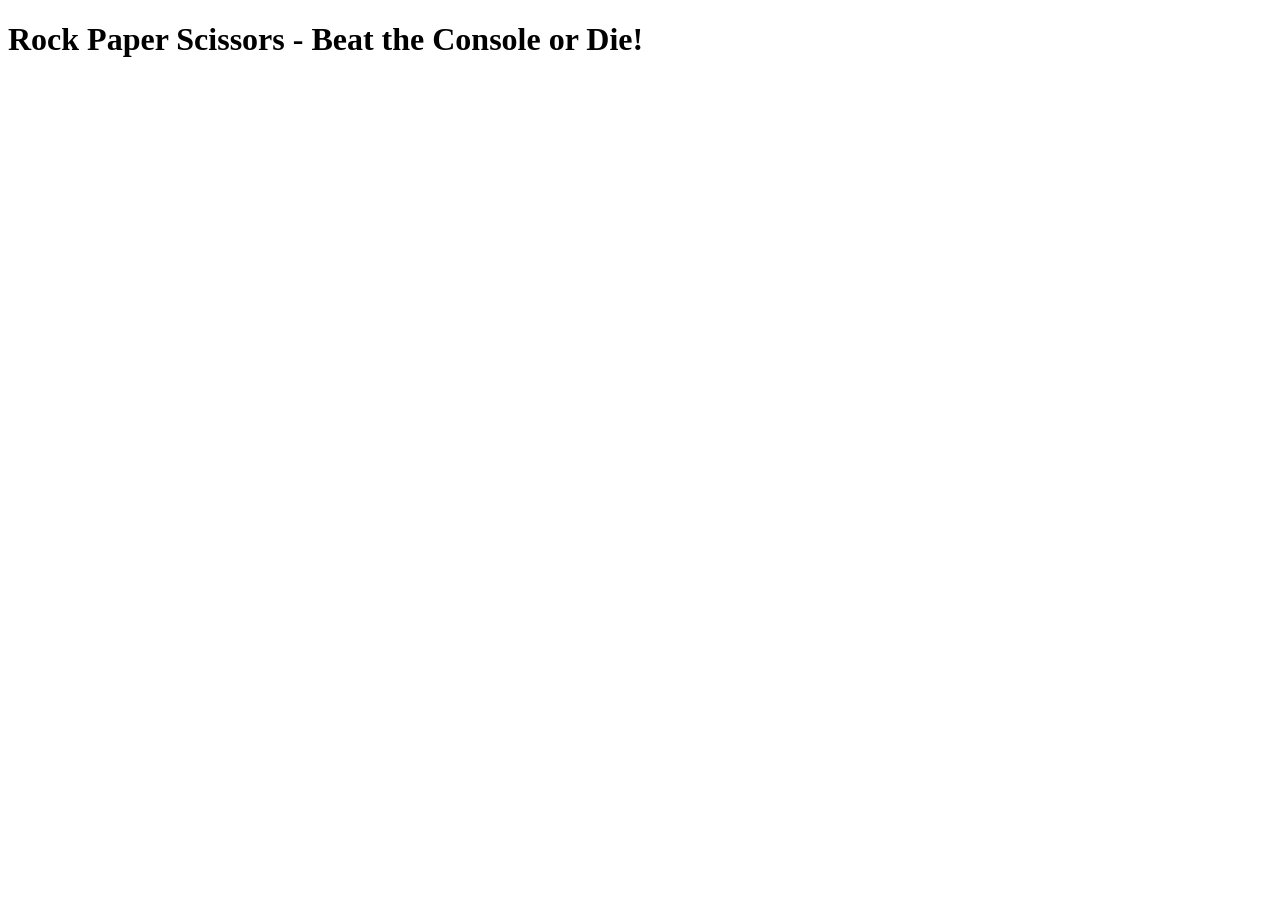
==== index.html @ 66f37c00 "Renamed the index. Finished and polished the script.js file so that it plays a whole game. Job done." ====
<!DOCTYPE html>
<html lang="us">
<head>
    <meta charset="UTF-8">
    <meta name="viewport" content="width=device-width, initial-scale=1.0">
    <title>Rock Paper Scissors</title>
</head>
<body>
    <h1>Rock Paper Scissors - Beat the Console or Die!</h1>
    <script src="script.js"></script>
</body>

</html>
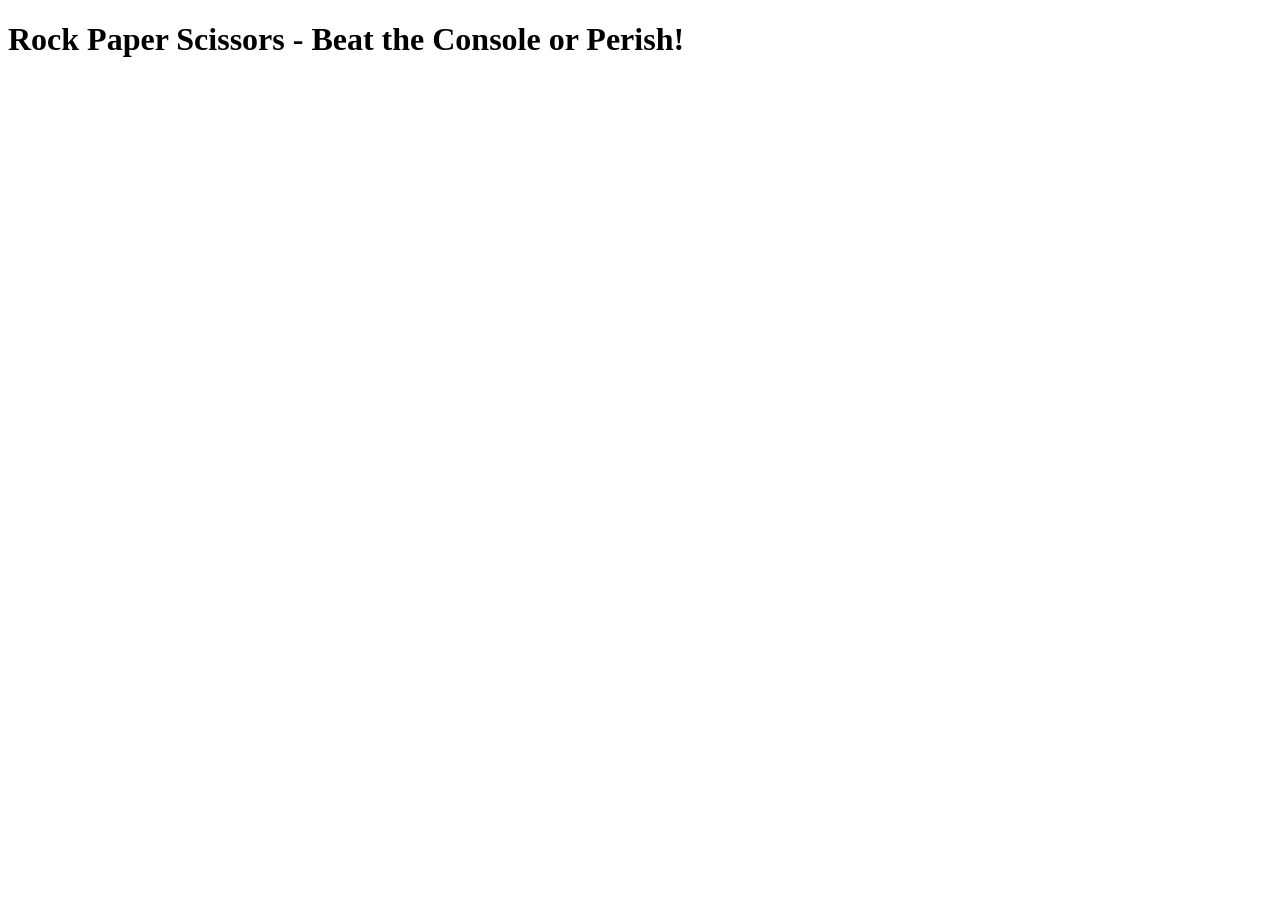
==== commit 05ca1dbd: "Updated index.html" ====
--- a/index.html
+++ b/index.html
@@ -6,7 +6,7 @@
     <title>Rock Paper Scissors</title>
 </head>
 <body>
-    <h1>Rock Paper Scissors - Beat the Console or Die!</h1>
+    <h1>Rock Paper Scissors - Beat the Console or Perish!</h1>
     <script src="script.js"></script>
 </body>
 
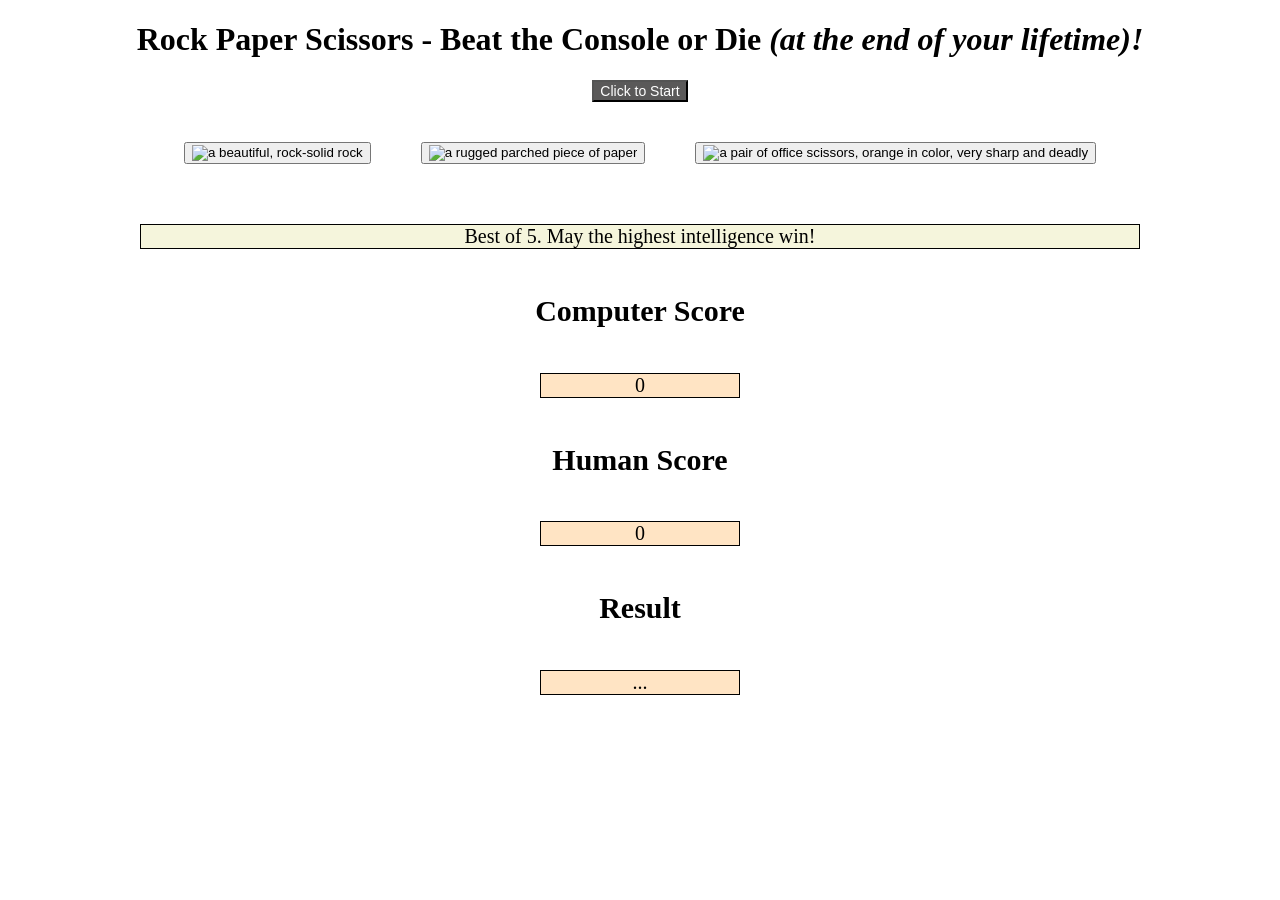
==== commit 3512e877: "Updated index.html" ====
--- a/index.html
+++ b/index.html
@@ -3,12 +3,31 @@
 <head>
     <meta charset="UTF-8">
     <meta name="viewport" content="width=device-width, initial-scale=1.0">
+    <link rel="stylesheet" href="style.css">
     <title>Rock Paper Scissors</title>
 </head>
 <body>
-    <h1>Rock Paper Scissors - Beat the Console or Perish!</h1>
+    <div class="content">
+        <h1>Rock Paper Scissors - Beat the Console or Die <i>(at the end of your lifetime)!</i></h1>
+        <div class="counterContainer">
+            <button class="counter newGame">Click to Start</button>
+        </div>
+        <div class="btnContainer">
+            <button class="btn rock"><img src="./images/rock.png" alt="a beautiful, rock-solid rock" width="300px" height="300px"></button>
+            <button class="btn paper"><img src="./images/paper.png" alt="a rugged parched piece of paper" width="300px" height="300px"></button>
+            <button class="btn scissors"><img src="./images/scissors.png" alt="a pair of office scissors, orange in color, very sharp and deadly" width="300px" height="300px"></button>
+        </div>
+        <div class="outcomeContainer"> 
+            <p class="currentRound">Best of 5. May the highest intelligence win!</p>
+            <h2>Computer Score</h2>
+            <p class="scorelinePC">0</p>
+            <h2>Human Score</h2>
+            <p class="scorelineHuman">0</p>
+            <h2>Result</h2>
+            <p class="result">...</p>
+        </div>
+    </div>
     <script src="script.js"></script>
 </body>
 
 </html>
-
--- a/style.css
+++ b/style.css
@@ -0,0 +1,56 @@
+*,
+*::before,
+*::after {
+    box-sizing: border-box;
+}
+
+h1,
+h2 {
+    text-align: center;
+    font-family: Cambria, Cochin, Georgia, Times, 'Times New Roman', serif;
+}
+
+h2 {
+    font-size: 30px;
+}
+
+.btnContainer {
+    display: flex;
+    justify-content: center;
+    gap: 50px;
+    padding: 40px;
+}
+
+.outcomeContainer {
+    display: flex;
+    flex-direction: column;
+    align-items: center;
+}
+
+.scorelinePC,
+.scorelineHuman,
+.result,
+.currentRound {
+    font-size: 20px;
+    text-align: center;
+    width: 200px;
+    background-color: bisque;
+    border: 1px solid;
+}
+
+.currentRound {
+    width: 1000px;
+    background-color: beige;
+}
+
+.counterContainer {
+    display: flex;
+    justify-content: center;
+}
+
+.counter {
+    font-size: 14px;
+    color: white;
+    background-color: rgb(90, 89, 89);
+
+}
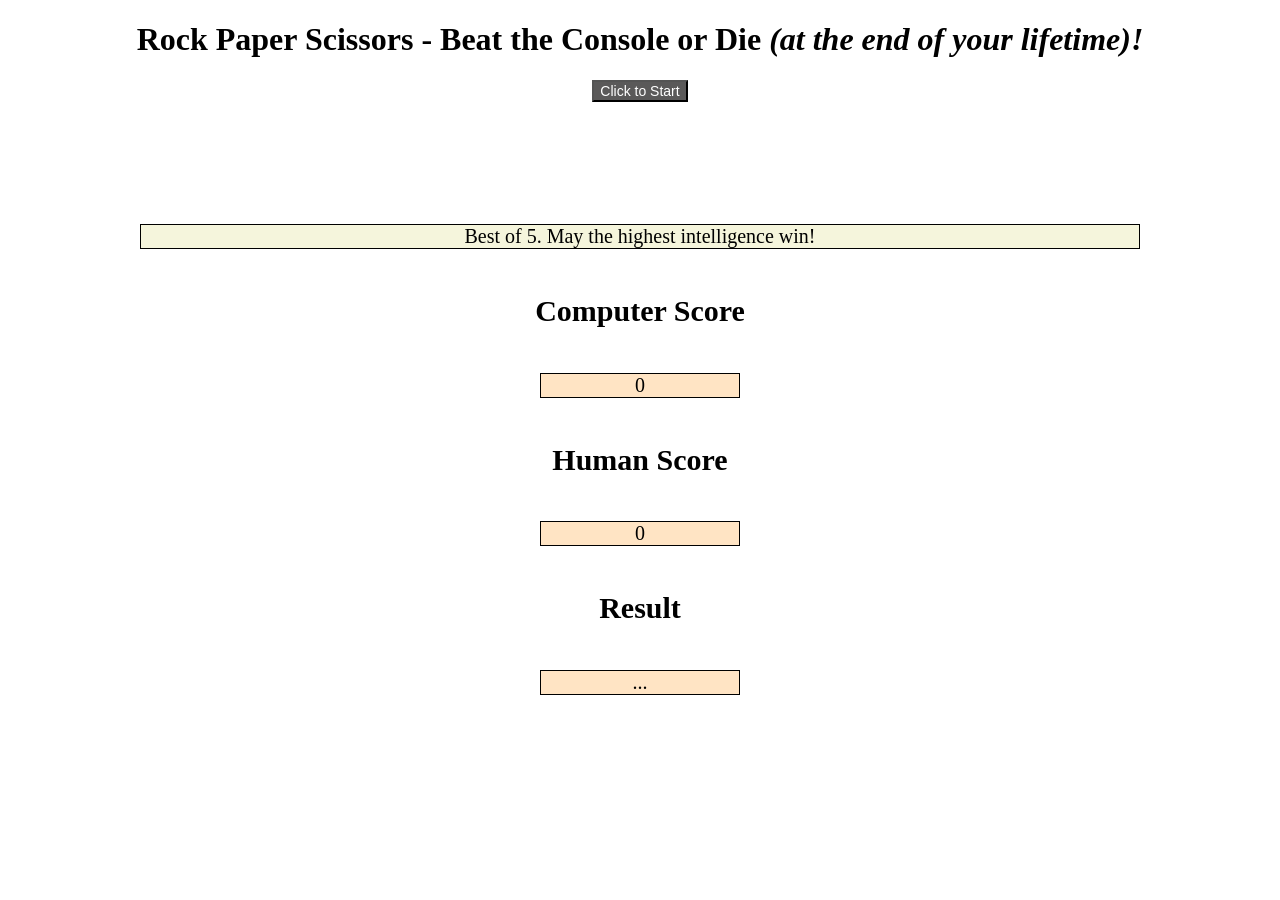
==== commit a455da17: "Update index.html" ====
--- a/index.html
+++ b/index.html
@@ -13,9 +13,9 @@
             <button class="counter newGame">Click to Start</button>
         </div>
         <div class="btnContainer">
-            <button class="btn rock"><img src="./images/rock.png" alt="a beautiful, rock-solid rock" width="300px" height="300px"></button>
-            <button class="btn paper"><img src="./images/paper.png" alt="a rugged parched piece of paper" width="300px" height="300px"></button>
-            <button class="btn scissors"><img src="./images/scissors.png" alt="a pair of office scissors, orange in color, very sharp and deadly" width="300px" height="300px"></button>
+            <button class="btn rock"><img src="https://source.roboflow.com/odDmvvTtRiSmH0YUTFBJbPuHsOA2/D9oaKdP704AjcdV8Dbog/original.jpg" alt="a beautiful, rock-solid rock" width="300px" height="300px"></button>
+            <button class="btn paper"><img src="https://encrypted-tbn0.gstatic.com/images?q=tbn:ANd9GcRQ_uCOL5losiAROqiV_wXlkjN9NyvXJBbuoQ&s" alt="a rugged parched piece of paper" width="300px" height="300px"></button>
+            <button class="btn scissors"><img src="https://storage.needpix.com/rsynced_images/scissors-33524_1280.png" alt="a pair of office scissors, orange in color, very sharp and deadly" width="300px" height="300px"></button>
         </div>
         <div class="outcomeContainer"> 
             <p class="currentRound">Best of 5. May the highest intelligence win!</p>
